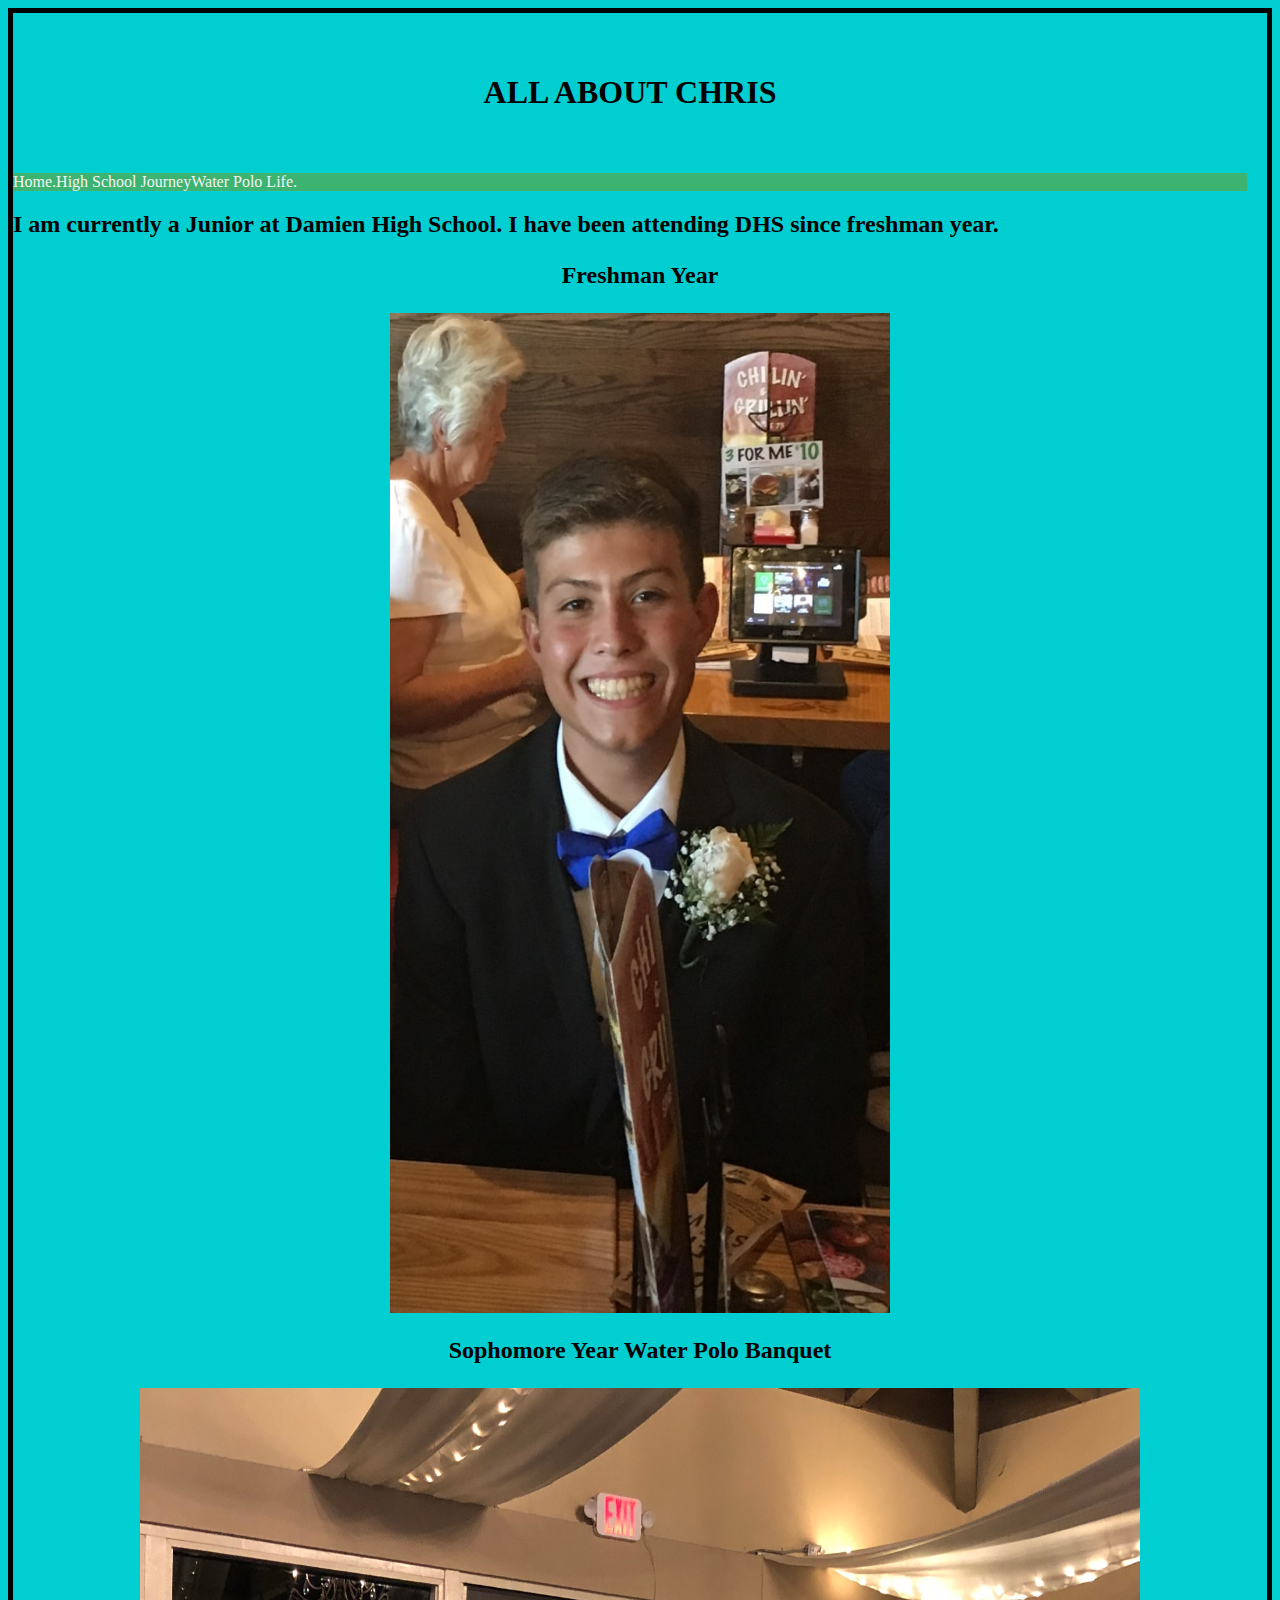
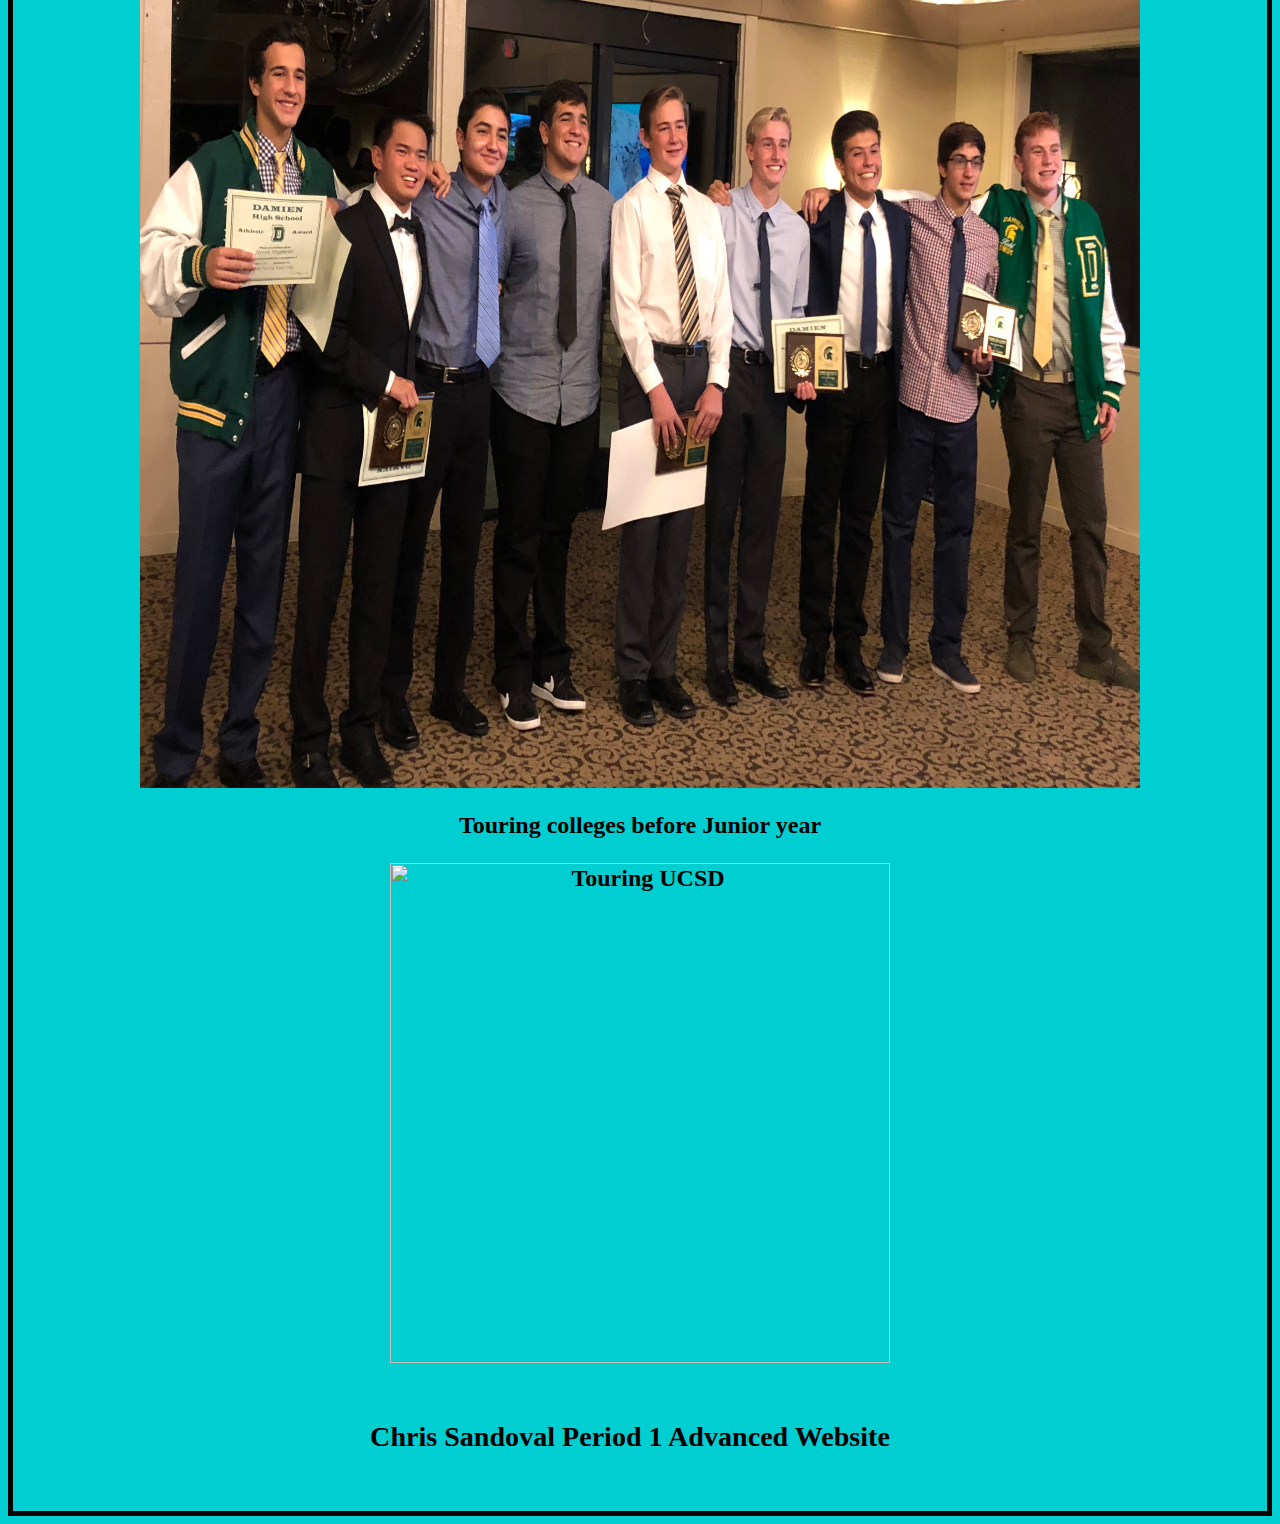
==== new 2.html @ c4888f99 "Add files via upload" ====
<html>
<head>
<link href="style3.css" rel="stylesheet" type="text/css"/>
</head>
<body>
<div class="header">
<h1>ALL ABOUT CHRIS<h1/>
</div>
<div class="topnav">
<a href="sandoval_websiteadv.html">Home.</a>
<a href="new 1.html">High School Journey</a>
<a href="new2.html">Water Polo Life.</a>
</div>
<h2>I am currently a Junior at Damien High School. I have been attending DHS since freshman year. <h2/>
<center><p>Freshman Year</p> <img src="IMG_2270.jpg" height=1000 width= 500 title="homecoming"> </center>
<center><p>Sophomore Year Water Polo Banquet</p> <img src="IMG_6603.jpg" height=1000 width= 1000 title="The team"> </center>
<center><p>Touring colleges before Junior year</p> <img src="IMG_5669.jpg" height=500 width= 500 title="Touring UCSD"> </center>
<div class="footer">
<h3>Chris Sandoval Period 1 Advanced Website<h3/> 
</div>
</body>
</html>
---- style3.css ----
body{
	border:5px solid black;
	float: center;
	background-color:#00CED1;
}
div{
	display: block;
	margin-top:20px;
	margin-bottom:20px;
	margin-right:20px ;
	margin-left:20px:
	}
	.header{
		text-align: center;
		padding:20px;
		background-color;#00CED1;
	}
	.topnav { 
	overflow:hidden;
	background-color: #3CB371
}
	.topnav a{
	float:left;
	display:block;
	text-align:center;
	padding:14px 16 px;
	text-decoration:none;
	color:#f3f3f3;
}
	.topnav a:hover{
	background-color:#000000;
	color:white;
	}
	.footer{
	text-align: center;
	padding:10px;
	background-color:#00CED1
}
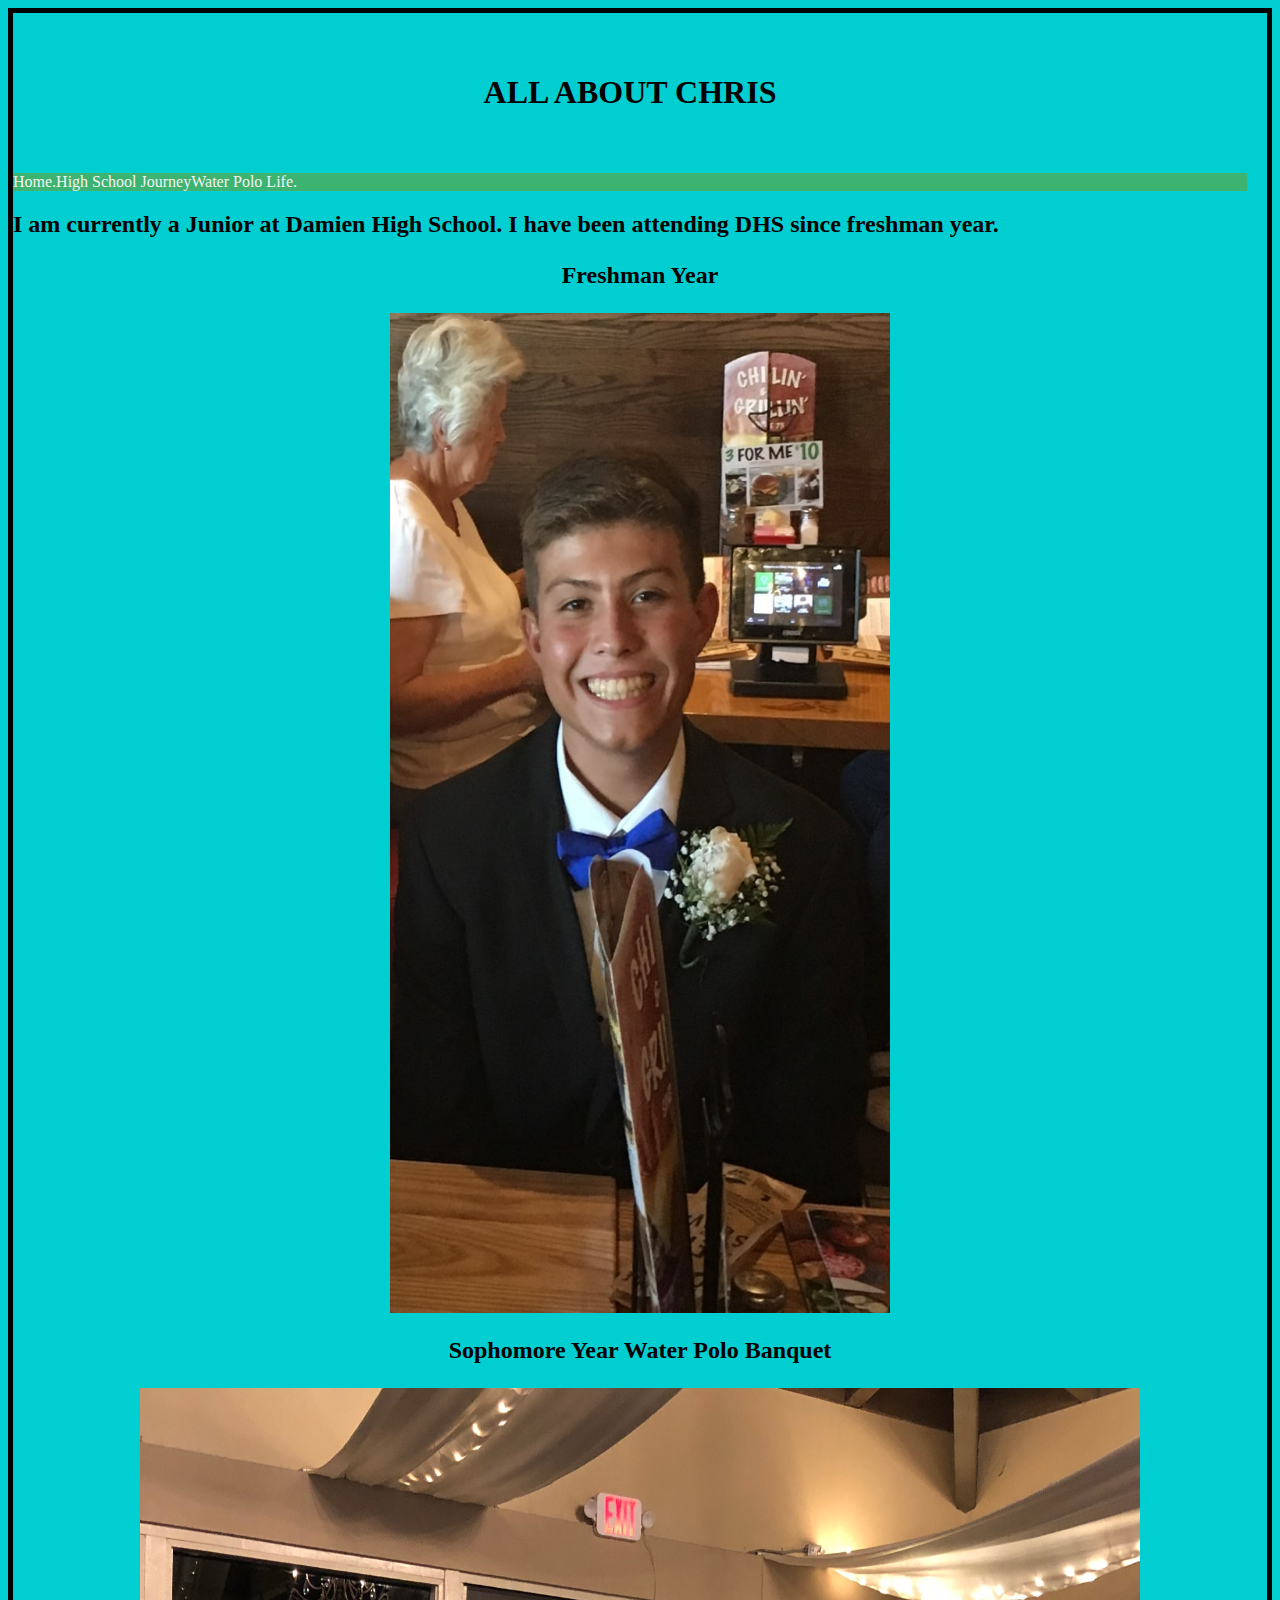
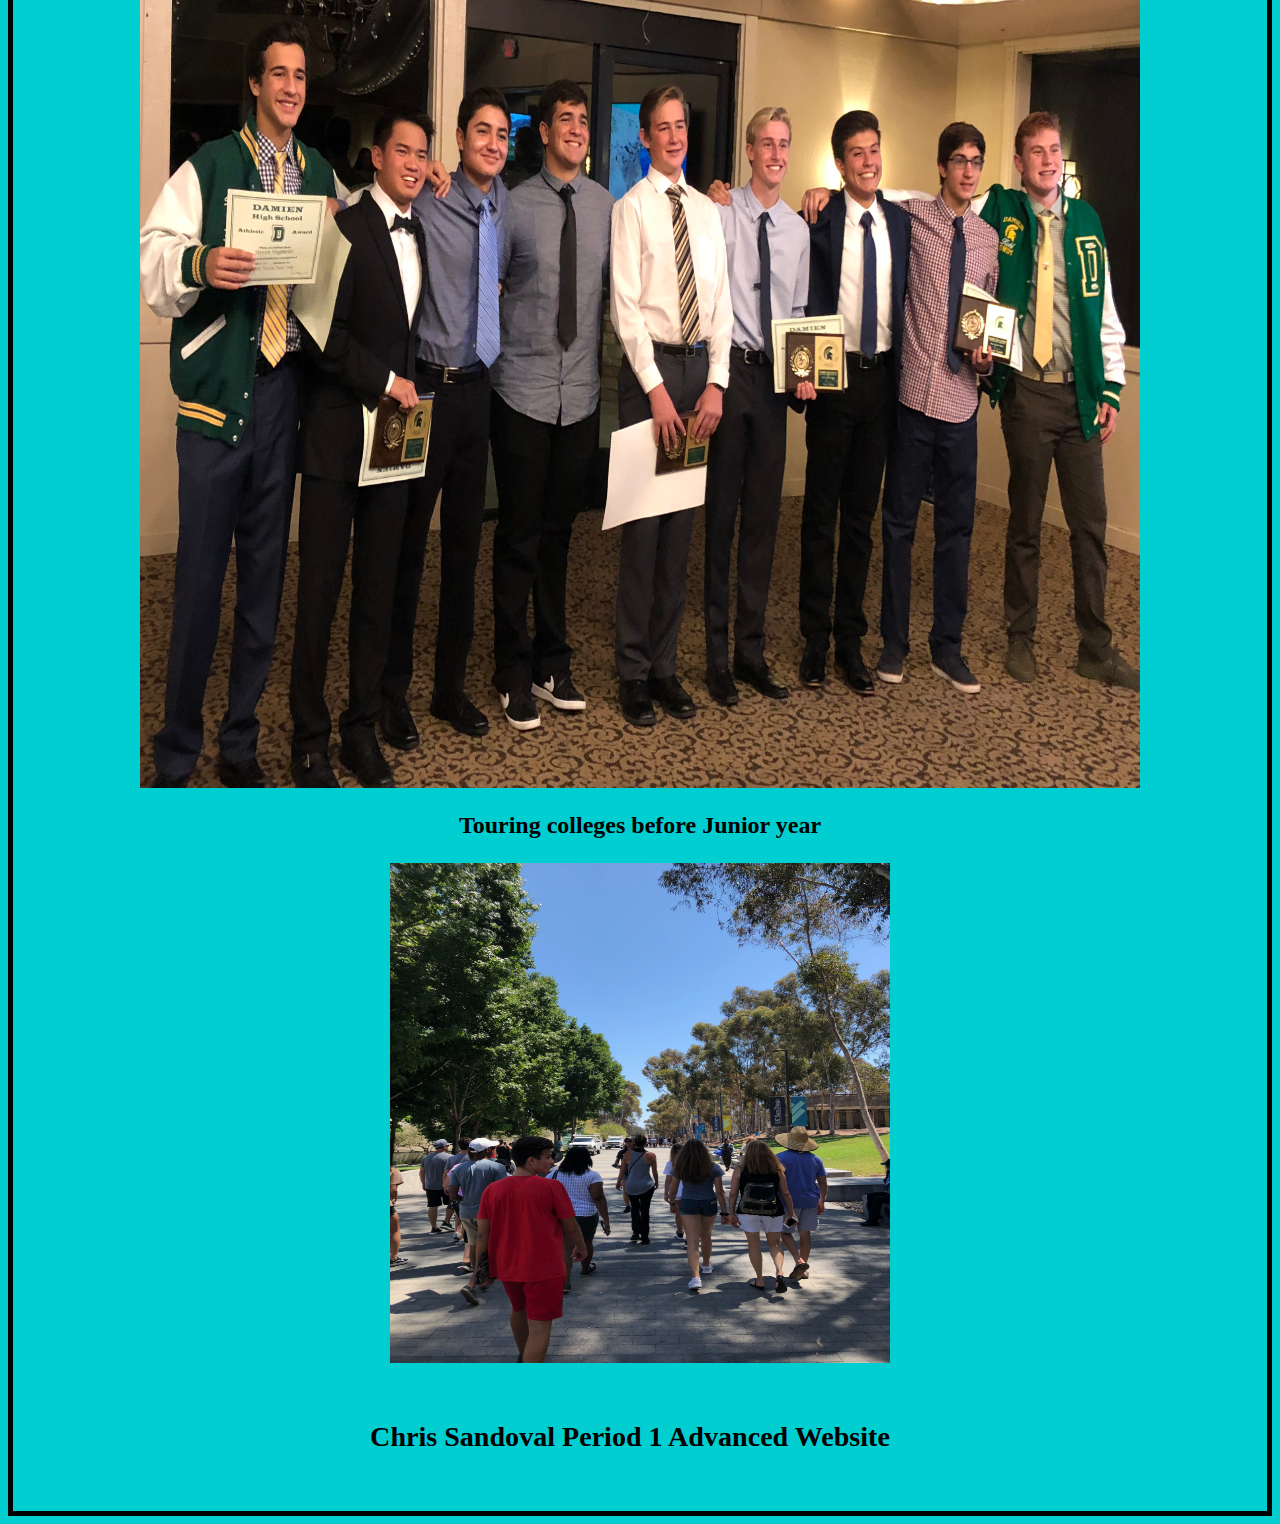
==== commit 742d49b6: "Update new 2.html" ====
--- a/new 2.html
+++ b/new 2.html
@@ -7,16 +7,16 @@
 <h1>ALL ABOUT CHRIS<h1/>
 </div>
 <div class="topnav">
-<a href="sandoval_websiteadv.html">Home.</a>
+<a href="index.html">Home.</a>
 <a href="new 1.html">High School Journey</a>
 <a href="new2.html">Water Polo Life.</a>
 </div>
 <h2>I am currently a Junior at Damien High School. I have been attending DHS since freshman year. <h2/>
 <center><p>Freshman Year</p> <img src="IMG_2270.jpg" height=1000 width= 500 title="homecoming"> </center>
 <center><p>Sophomore Year Water Polo Banquet</p> <img src="IMG_6603.jpg" height=1000 width= 1000 title="The team"> </center>
-<center><p>Touring colleges before Junior year</p> <img src="IMG_5669.jpg" height=500 width= 500 title="Touring UCSD"> </center>
+<center><p>Touring colleges before Junior year</p> <img src="IMG_5669.JPG" height=500 width= 500 title="Touring UCSD"> </center>
 <div class="footer">
 <h3>Chris Sandoval Period 1 Advanced Website<h3/> 
 </div>
 </body>
-</html>	+</html>	
